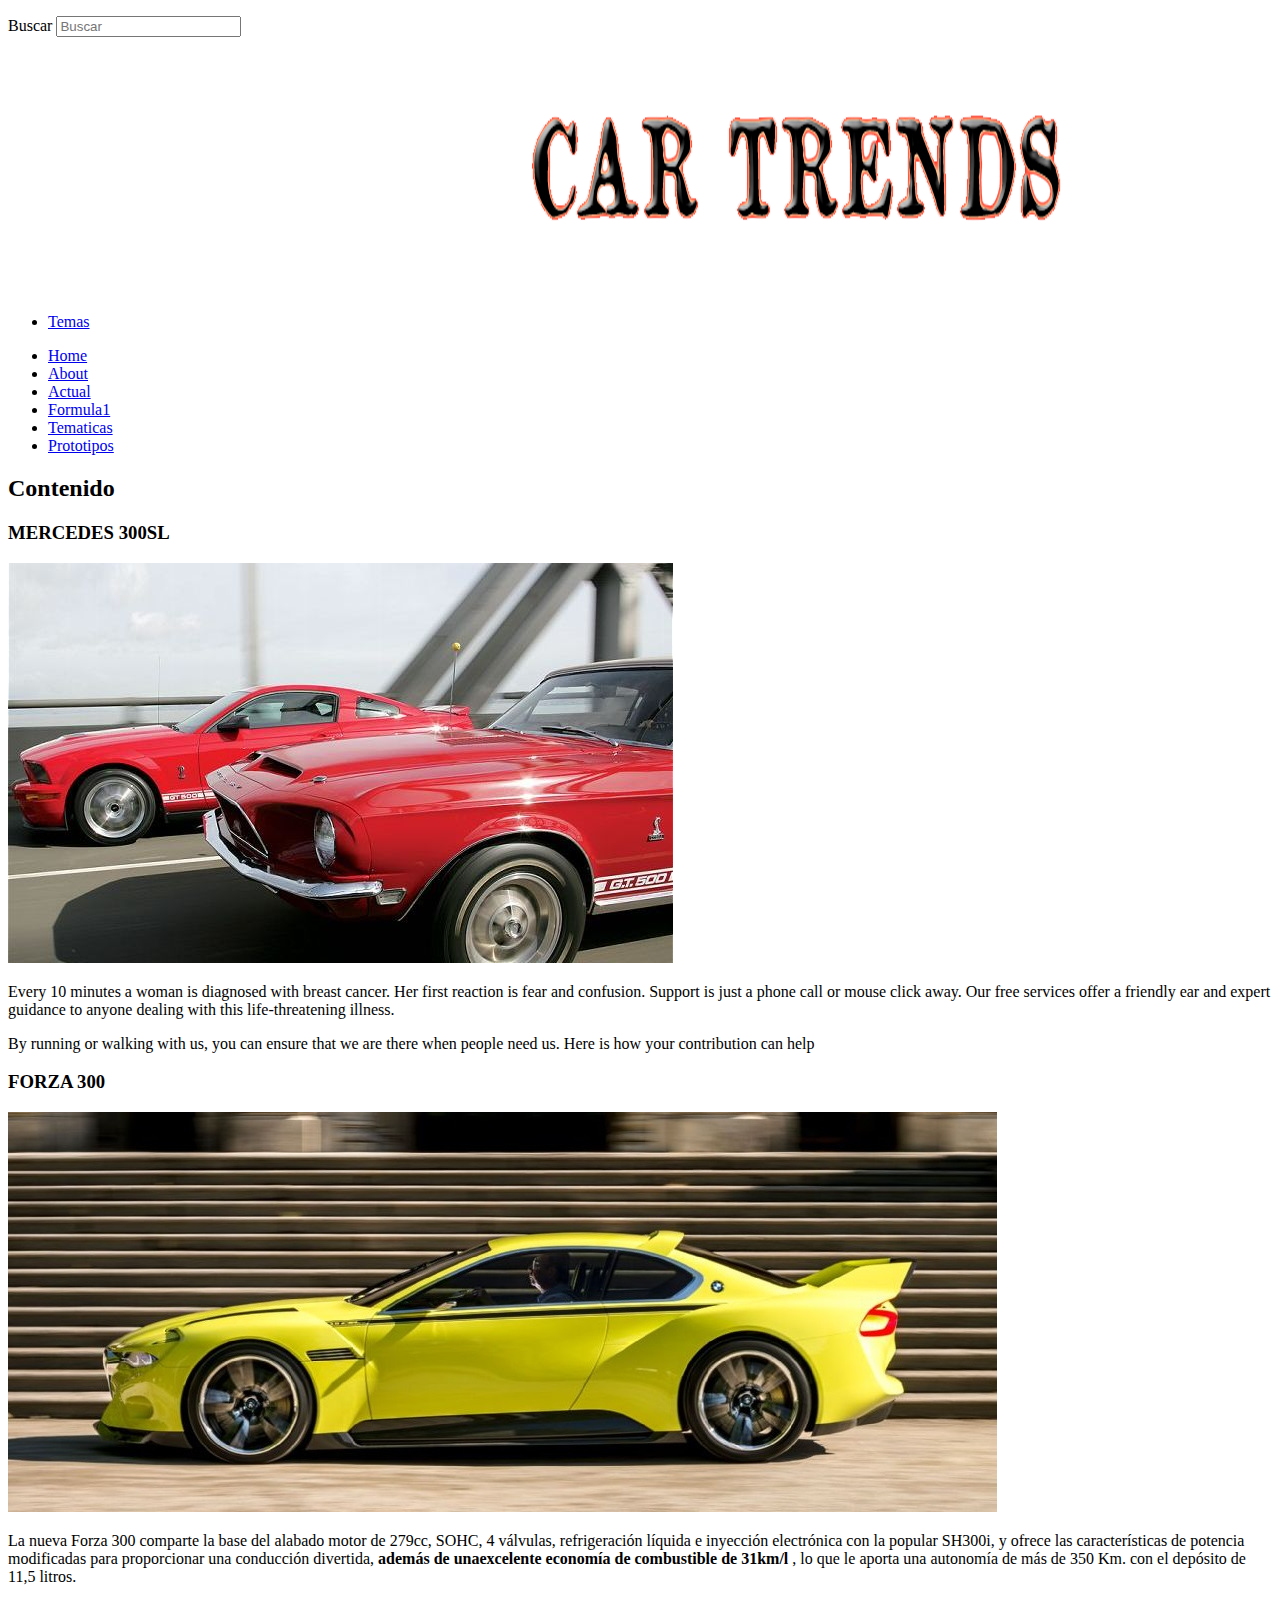
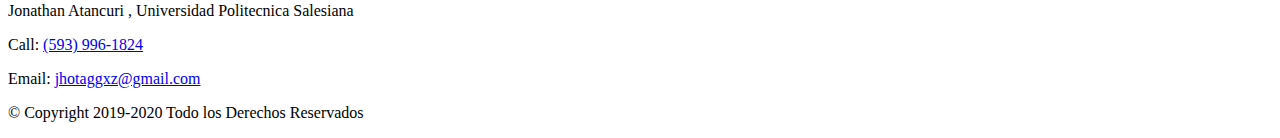
==== index.html @ 88ebdd6e "Practica2" ====
<!DOCTYPE html>
<html lang="es">
<head>
<!--

   Blog con CCS
   Author: Jonathan Atancuri
   Date:   13/4/2019
   
   Filename: index.html
   -->
<meta charset="utf-8">
<title></title>
<link rel="stylesheet" type="text/css" href="css/estilo1.css">
<link rel="stylesheet" type="text/css" href="css/estilo2.css">
<link rel="stylesheet" type="text/css" href="css/estilo3.css">

</head>

<body>
<div id="contenedor">
	<header id="encabezado">
		<form id="temas">
			<p>Buscar <input type="text" maxlength="20" placeholder="Buscar"></p>
		</form>
		<img id="img" src="Imagenes/logo1.png" alt="">
		
        </header>
        <nav id="navegacion">
                <ul>
                     <li><a href="temas.html">Temas</a></li>                    
                        </ul>
                </nav>


	<div id="contenido">
	<aside id="aside1">
		<article class="noticias1">
                <nav id="navegacion">
                        <ul>
                                <li><a href="index.html">Home</a></li>
                                <li><a href="contacto.html">About</a></li>
                                <li><a href="Actual.html">Actual</a></li>
                                <li><a href="Formula1.html">Formula1</a></li>
                                <li><a href="Tematicas.html">Tematicas</a></li>
                                <li><a href="Prototipos.html">Prototipos</a></li>
                        </ul>
                </nav>

		</article>	
	</aside>
		<section id="seccion"><h2>Contenido</h2>
		    <article class="articulo">
                <h3>MERCEDES 300SL</h3>      
		    	<img class="imagen" src="Imagenes/ford-shelby-gt500-old-and-new.jpg" alt="">
				<p>Every 10 minutes a woman is diagnosed with breast cancer. Her first reaction 
                        is fear and confusion. Support is just a phone call or mouse click away. Our 
                        free services offer a friendly ear and expert guidance to anyone dealing with 
                        this life-threatening illness. 
                </p>
                <p>By running or walking with us, you can ensure 
                        that we are there when people need us. Here is how your contribution can 
                        help
                </p>
		    	
		    </article>
		    <article class="articulo">
		    	<h3>FORZA 300</h3>
		    	<img class="imagen" src="Imagenes/car-amarillo.jpg" alt="">
				<p> La nueva Forza 300 comparte 
                    la base del alabado motor de 279cc, SOHC, 4 válvulas, refrigeración 
                    líquida e inyección electrónica con la popular SH300i, y ofrece las
                    características de potencia modificadas para proporcionar una conducción 
                    divertida, <strong>además de unaexcelente economía de combustible de 31km/l </strong>, lo 
                    que le aporta una autonomía de más de 350 Km. con el depósito de 11,5 litros.</p>
		    </article> 
		</section>
	</div>
	<footer>
            <p>Jonathan Atancuri , Universidad Politecnica Salesiana</p>
            <p>Call: <a href="tel:+5939961424">(593) 996-1824</a> </p>
            <p>Email: <a href="mailto:jhotaggxz@gmail.com"> jhotaggxz@gmail.com</a></p>   
            <p>&#169; Copyright 2019-2020 Todo los Derechos Reservados</p>
    </footer>
</div>
</body>
</html>
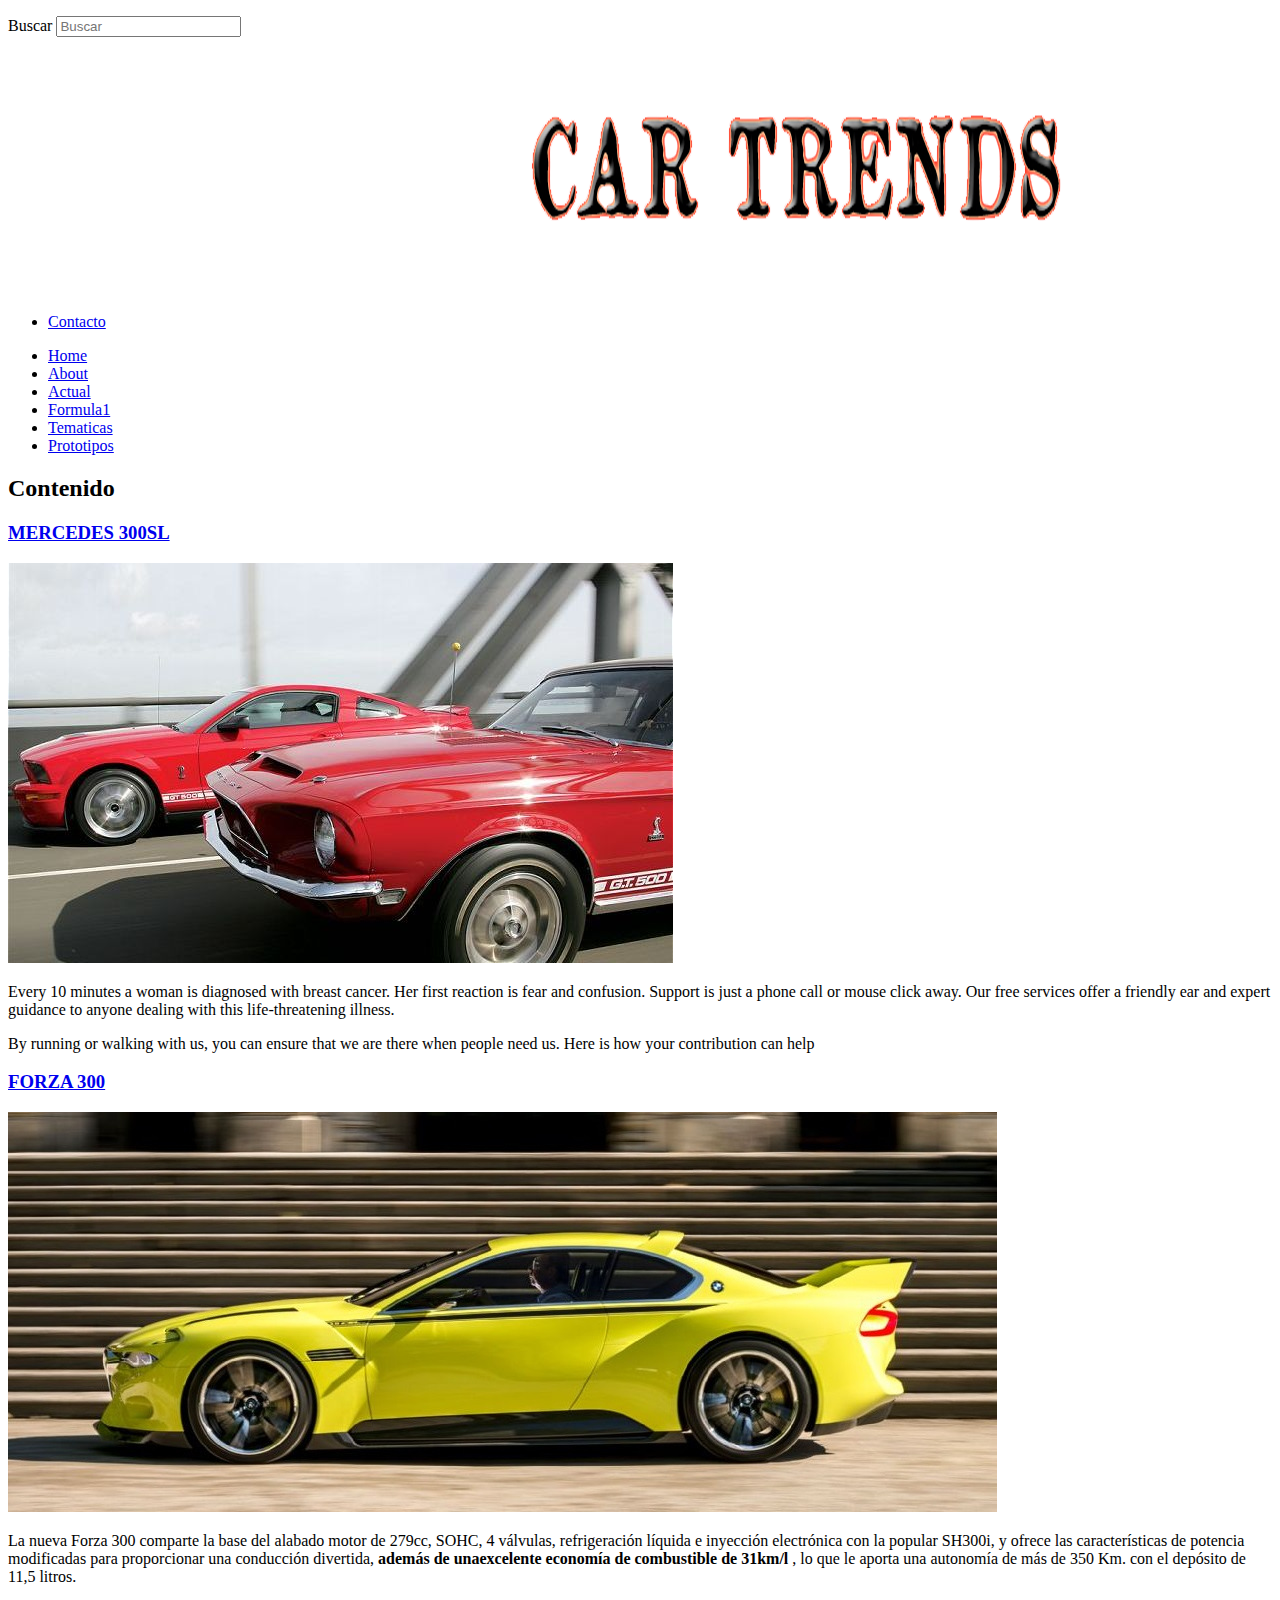
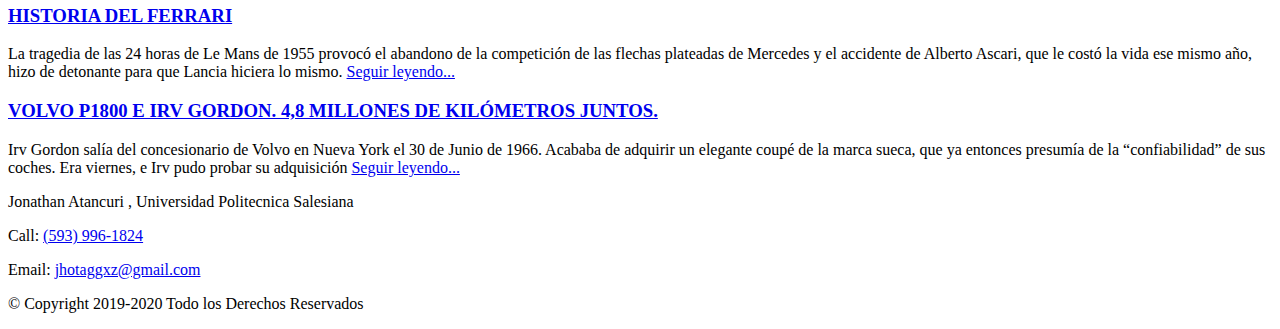
==== commit 26cb9656: "Practica02" ====
--- a/index.html
+++ b/index.html
@@ -5,7 +5,7 @@
 
    Blog con CCS
    Author: Jonathan Atancuri
-   Date:   13/4/2019
+   Date:   14/4/2019
    
    Filename: index.html
    -->
@@ -28,7 +28,7 @@
         </header>
         <nav id="navegacion">
                 <ul>
-                     <li><a href="temas.html">Temas</a></li>                    
+                     <li><a href="Formulario.html">Contacto</a></li>                    
                         </ul>
                 </nav>
 
@@ -51,7 +51,7 @@
 	</aside>
 		<section id="seccion"><h2>Contenido</h2>
 		    <article class="articulo">
-                <h3>MERCEDES 300SL</h3>      
+                <h3><a href="Prototipos.html" target="_blank">MERCEDES 300SL</a></h3>      
 		    	<img class="imagen" src="Imagenes/ford-shelby-gt500-old-and-new.jpg" alt="">
 				<p>Every 10 minutes a woman is diagnosed with breast cancer. Her first reaction 
                         is fear and confusion. Support is just a phone call or mouse click away. Our 
@@ -65,7 +65,7 @@
 		    	
 		    </article>
 		    <article class="articulo">
-		    	<h3>FORZA 300</h3>
+		    	<h3><a href="Actual.html" target="_blank">FORZA 300</a></h3>
 		    	<img class="imagen" src="Imagenes/car-amarillo.jpg" alt="">
 				<p> La nueva Forza 300 comparte 
                     la base del alabado motor de 279cc, SOHC, 4 válvulas, refrigeración 
@@ -74,7 +74,35 @@
                     divertida, <strong>además de unaexcelente economía de combustible de 31km/l </strong>, lo 
                     que le aporta una autonomía de más de 350 Km. con el depósito de 11,5 litros.</p>
 		    </article> 
-		</section>
+                </section>
+
+                <aside id="aside2">
+                        <article class="publicidad">
+                                        <h3><a href="Formula1.html" target="_blank">HISTORIA DEL FERRARI
+                                                </a></h3>
+                                        <p>La tragedia de las 24 horas de Le Mans de 1955 provocó el abandono de la competición de las flechas plateadas de Mercedes y el accidente de Alberto Ascari, que le costó la vida ese mismo año, hizo de detonante para que Lancia hiciera lo mismo.
+                                        <a href="Formula1.html" target="_blank">
+                                                Seguir leyendo...
+                                        </a>
+                                          </p>
+                        </article>
+                        <article class="publicidad">
+                                        <h3><a href="Tematicas.html" target="_blank">VOLVO P1800 E IRV GORDON. 4,8 MILLONES DE KILÓMETROS JUNTOS.
+
+                                        </a></h3>
+
+                                <p>Irv Gordon salía del concesionario de Volvo en Nueva York el 30 de Junio de 1966. Acababa de adquirir un elegante coupé de la marca sueca, que ya entonces presumía de la “confiabilidad” de sus coches. Era viernes, e Irv pudo probar su adquisición
+                                <a href="Tematicas.html" target="_blank">
+                                         Seguir leyendo...
+                                </a>
+                               
+                               
+                               
+                                </p>
+                        </article>
+                </aside>
+
+
 	</div>
 	<footer>
             <p>Jonathan Atancuri , Universidad Politecnica Salesiana</p>
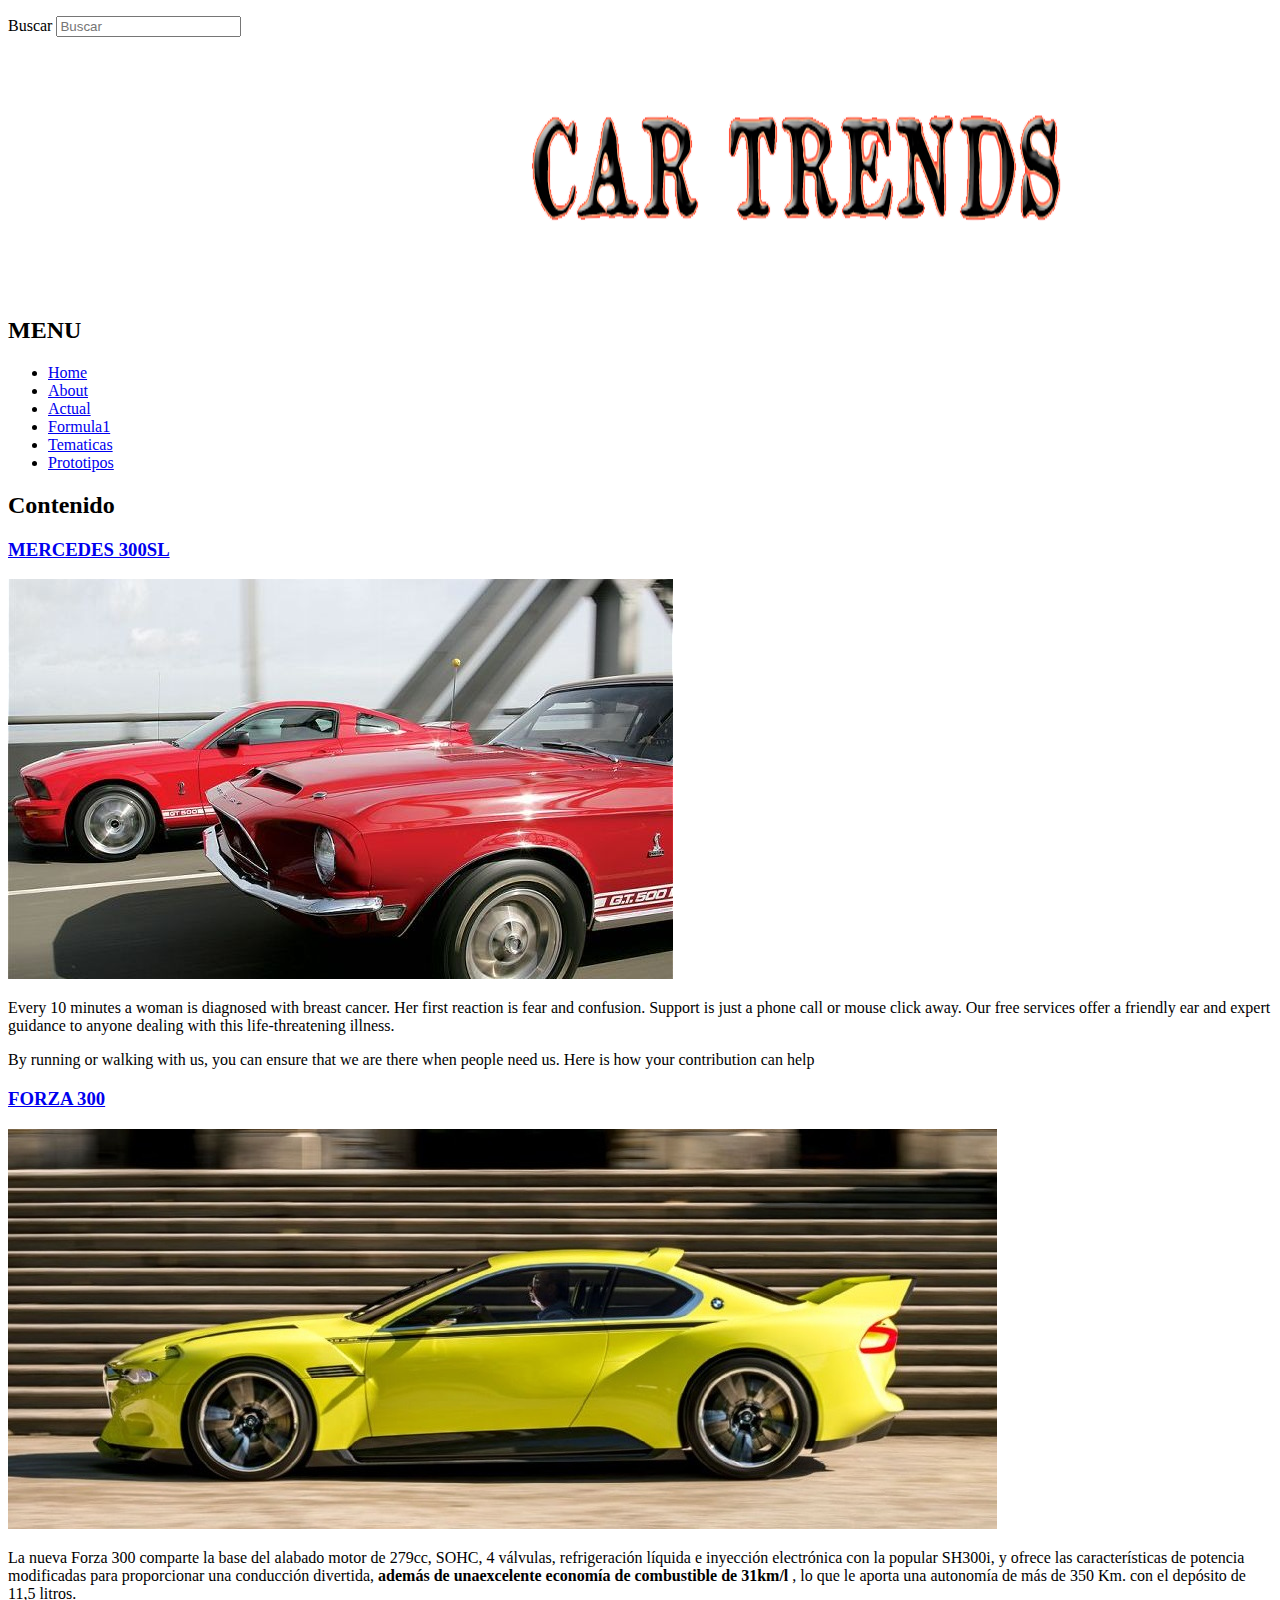
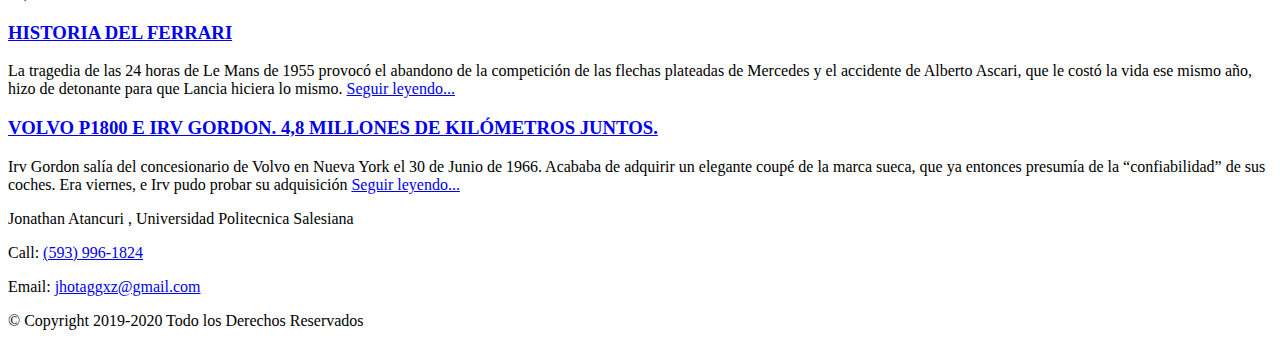
==== commit b1fc07ed: "Practica02" ====
--- a/index.html
+++ b/index.html
@@ -10,7 +10,7 @@
    Filename: index.html
    -->
 <meta charset="utf-8">
-<title></title>
+<title>Index</title>
 <link rel="stylesheet" type="text/css" href="css/estilo1.css">
 <link rel="stylesheet" type="text/css" href="css/estilo2.css">
 <link rel="stylesheet" type="text/css" href="css/estilo3.css">
@@ -26,17 +26,12 @@
 		<img id="img" src="Imagenes/logo1.png" alt="">
 		
         </header>
-        <nav id="navegacion">
-                <ul>
-                     <li><a href="Formulario.html">Contacto</a></li>                    
-                        </ul>
-                </nav>
-
-
 	<div id="contenido">
 	<aside id="aside1">
-		<article class="noticias1">
-                <nav id="navegacion">
+                        <h2>MENU</h2>
+
+	<article class="noticias1">
+        <nav id="navegacion">
                         <ul>
                                 <li><a href="index.html">Home</a></li>
                                 <li><a href="contacto.html">About</a></li>
